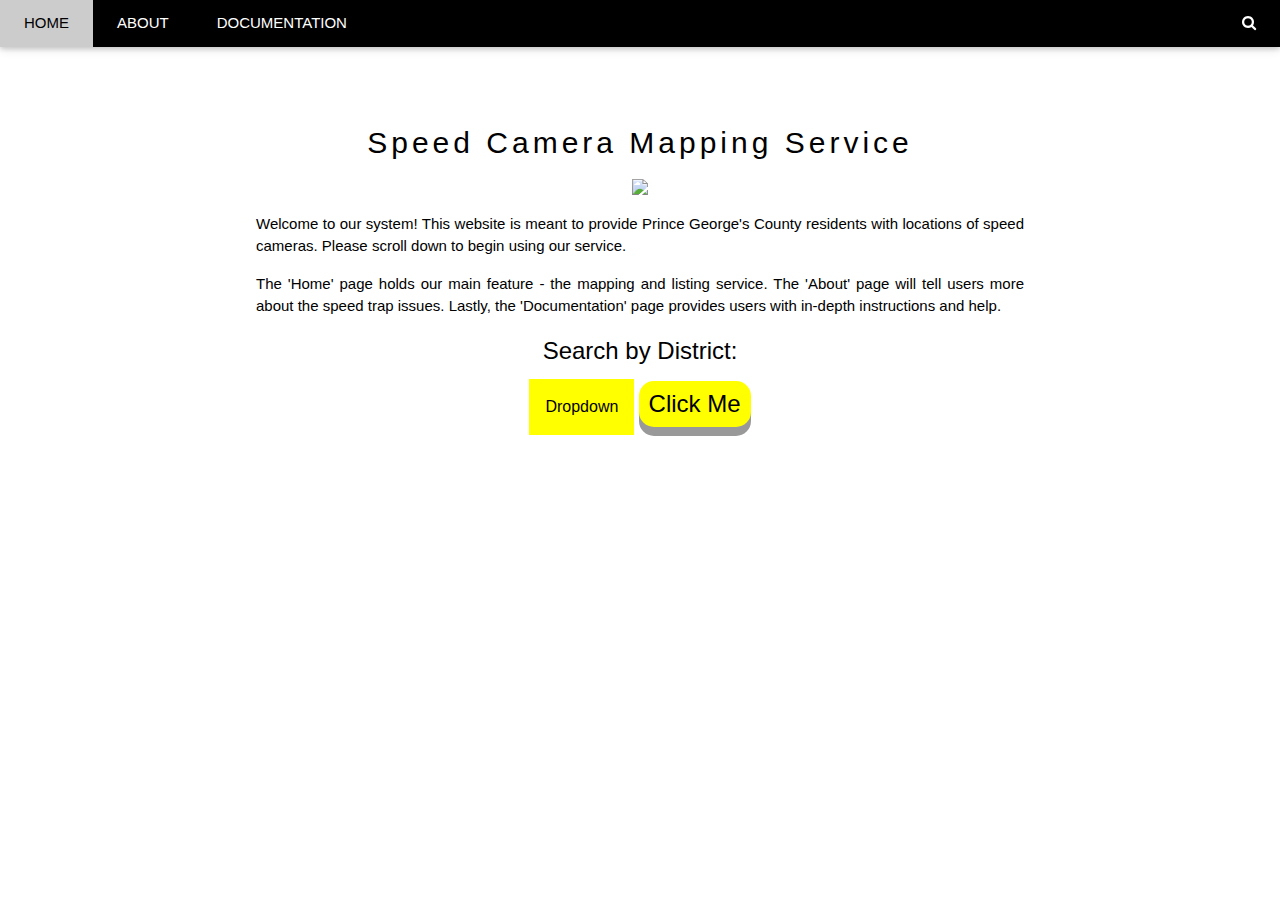
==== index.html @ 8f4083d5 "Update index.html" ====
<!DOCTYPE html>
 
<head>
  <html lang="en">
  <title>Home - Speed Camera Mapping Service</title>
  <meta charset="UTF-8">
  <!-- Our group used a CSS template from W3 found here - https://www.w3schools.com/w3css/w3css_templates.asp -->
  <meta name="viewport" content="width=device-width, initial-scale=1">
  <link rel="stylesheet" href="https://www.w3schools.com/w3css/4/w3.css">
  <link rel="stylesheet" href="https://fonts.googleapis.com/css?family=Lato">
  <link rel="stylesheet" href="https://cdnjs.cloudflare.com/ajax/libs/font-awesome/4.7.0/css/font-awesome.min.css">
  <link rel="stylesheet" type="text/css" href="styles.css">
 </head>
 
<body>
<!-- Navbar -->
<div class="w3-top">
  <div class="w3-bar w3-black w3-card">
    <a class="w3-bar-item w3-button w3-padding-large w3-hide-medium w3-hide-large w3-right" href="javascript:void(0)" onclick="myFunction()" title="Toggle Navigation Menu"><i class="fa fa-bars"></i></a>
    <a href="index.html" class="w3-bar-item w3-button w3-padding-large">HOME</a>
    <a href="about.html" class="w3-bar-item w3-button w3-padding-large w3-hide-small">ABOUT</a>
    <a href="documentation.html" class="w3-bar-item w3-button w3-padding-large w3-hide-small">DOCUMENTATION</a>
    <a href="javascript:void(0)" class="w3-padding-large w3-hover-red w3-hide-small w3-right"><i class="fa fa-search"></i></a>
  </div>
</div>
 
<!-- Navbar on small screens (remove the onclick attribute if you want the navbar to always show on top of the content when clicking on the links) -->
<div id="navDemo" class="w3-bar-block w3-black w3-hide w3-hide-large w3-hide-medium w3-top" style="margin-top:46px">
  <a href="#about" class="w3-bar-item w3-button w3-padding-large" onclick="myFunction()">ABOUT</a>
  <a href="#documentation" class="w3-bar-item w3-button w3-padding-large" onclick="myFunction()">DOCUMENTATION</a>
  <a href="#" class="w3-bar-item w3-button w3-padding-large" onclick="myFunction()"></a>
</div>
 
<!-- Page content -->
<div class="w3-content" style="max-width:2000px;margin-top:46px">
 
  <!-- The about Section -->
  <div class="w3-container w3-content w3-center w3-padding-64" style="max-width:800px" id="about">
    
    <h2 class="w3-wide">Speed Camera Mapping Service</h2>

    <!-- Borrowed image from telegraph.co.uk -->
      <img src="https://external-content.duckduckgo.com/iu/?u=https%3A%2F%2Fsecure.i.telegraph.co.uk%2Fmultimedia%2Farchive%2F01861%2FspeedCamera_1861957a.jpg&f=1&nofb=1" style="width:100%">
 
      <p class="w3-justify">Welcome to our system! This website is meant to provide Prince George's County residents with locations of speed cameras. Please scroll down to begin using our service.</p>
      <p class="w3-justify">The 'Home' page holds our main feature - the mapping and listing service. The 'About' page will tell users more about the speed trap issues. Lastly, the 'Documentation' page provides users with in-depth instructions and help.</p>
 
    <h3>Search by District:</h3>
 
      <div class="dropdown">
        <button class="dropbtn">Dropdown</button>
        <div class="dropdown-content">
          <a href="#">Link 1</a>
          <a href="#">Link 2</a>
          <a href="#">Link 3</a>
        </div>
      </div>

      <!-- Clickable button -->
      <button class="button">Click Me</button>

<!-- Image of location/map 
<img src="/w3images/map.jpg" class="w3-image w3-greyscale-min" style="width:100%">
-->
 
<script>


</script> 
 
</body>
</html>
---- styles.css ----
/* Used W3's examples from https://www.w3schools.com/howto/howto_css_dropdown.asp */
 
 /* Dropdown Button */
 .dropbtn {
    background-color: rgb(255, 255, 0);
    color: rgb(0, 0, 0);
    padding: 16px;
    font-size: 16px;
    border: none;
  }
  
  /* The container <div> - needed to position the dropdown content */
  .dropdown {
    position: relative;
    display: inline-block;
  }
  
  /* Dropdown Content (Hidden by Default) */
  .dropdown-content {
    display: none;
    position: absolute;
    background-color: #f1f1f1;
    min-width: 160px;
    box-shadow: 0px 8px 16px 0px rgba(0,0,0,0.2);
    z-index: 1;
  }
  
  /* Links inside the dropdown */
  .dropdown-content a {
    color: black;
    padding: 12px 16px;
    text-decoration: none;
    display: block;
  }
  
  /* Change color of dropdown links on hover */
  .dropdown-content a:hover {background-color: rgb(255, 255, 0);}
  
  /* Show the dropdown menu on hover */
  .dropdown:hover .dropdown-content {display: block;}
  
  /* Change the background color of the dropdown button when the dropdown content is shown */
  .dropdown:hover .dropbtn {background-color: rgb(255, 0, 0);} 
  .dropdown:hover .dropbtn {background-color:  rgb(255, 0, 0);}
 
  /*
  #map { 
    width: 100%; 
    height: 400px; 
    background-color: rgb(128, 0, 0); 
  } 
*/

       /* Set the size of the div element that contains the map */
#map {
  height: 400px;  /* The height is 400 pixels */
  width: 100%;  /* The width is the width of the web page */
}

/* Highlighter settings */
mark {
  background-color: red;
  color: whitesmoke;
}

/* Slideshow settings - borrowed from https://www.w3schools.com/howto/howto_js_slideshow.asp */
/* UL */
ul.demo {
  list-style-type: none;
  margin: 0;
  padding: 0;
}

* {box-sizing:border-box}

/* Slideshow container */
.slideshow-container {
  max-width: 1000px;
  position: relative;
  margin: auto;
}

/* Hide the images by default */
.mySlides {
  display: none;
}

/* Next & previous buttons */
.prev, .next {
  cursor: pointer;
  position: absolute;
  top: 50%;
  width: auto;
  margin-top: -22px;
  padding: 16px;
  color: white;
  font-weight: bold;
  font-size: 18px;
  transition: 0.6s ease;
  border-radius: 0 3px 3px 0;
  user-select: none;
}

/* Position the "next button" to the right */
.next {
  right: 0;
  border-radius: 3px 0 0 3px;
}

/* On hover, add a black background color with a little bit see-through */
.prev:hover, .next:hover {
  background-color: rgba(0,0,0,0.8);
}

/* Caption text */
.text {
  color: #f2f2f2;
  font-size: 15px;
  padding: 8px 12px;
  position: absolute;
  bottom: 8px;
  width: 100%;
  text-align: center;
}

/* Number text (1/3 etc) */
.numbertext {
  color: #f2f2f2;
  font-size: 12px;
  padding: 8px 12px;
  position: absolute;
  top: 0;
}

/* The dots/bullets/indicators */
.dot {
  cursor: pointer;
  height: 15px;
  width: 15px;
  margin: 0 2px;
  background-color: #bbb;
  border-radius: 50%;
  display: inline-block;
  transition: background-color 0.6s ease;
}

.active, .dot:hover {
  background-color: #717171;
}

/* Fading animation */
.fade {
  -webkit-animation-name: fade;
  -webkit-animation-duration: 1.5s;
  animation-name: fade;
  animation-duration: 1.5s;
}

@-webkit-keyframes fade {
  from {opacity: .4}
  to {opacity: 1}
}

@keyframes fade {
  from {opacity: .4}
  to {opacity: 1}
}

/* Home page button - Borrowed from https://www.w3schools.com/css/css3_buttons.asp*/
.button {
  display: inline-block;
  padding: 5px 10px;
  font-size: 24px;
  cursor: pointer;
  text-align: center;
  text-decoration: none;
  outline: none;
  color: rgb(0, 0, 0);
  background-color:rgb(255, 255, 0);
  border: none;
  border-radius: 15px;
  box-shadow: 0 9px #999;
}

.button:hover {background-color: rgb(255, 0, 0)}

.button:active {
  background-color: rgb(128, 0, 0);
  box-shadow: 0 5px #666;
  transform: translateY(4px);
}
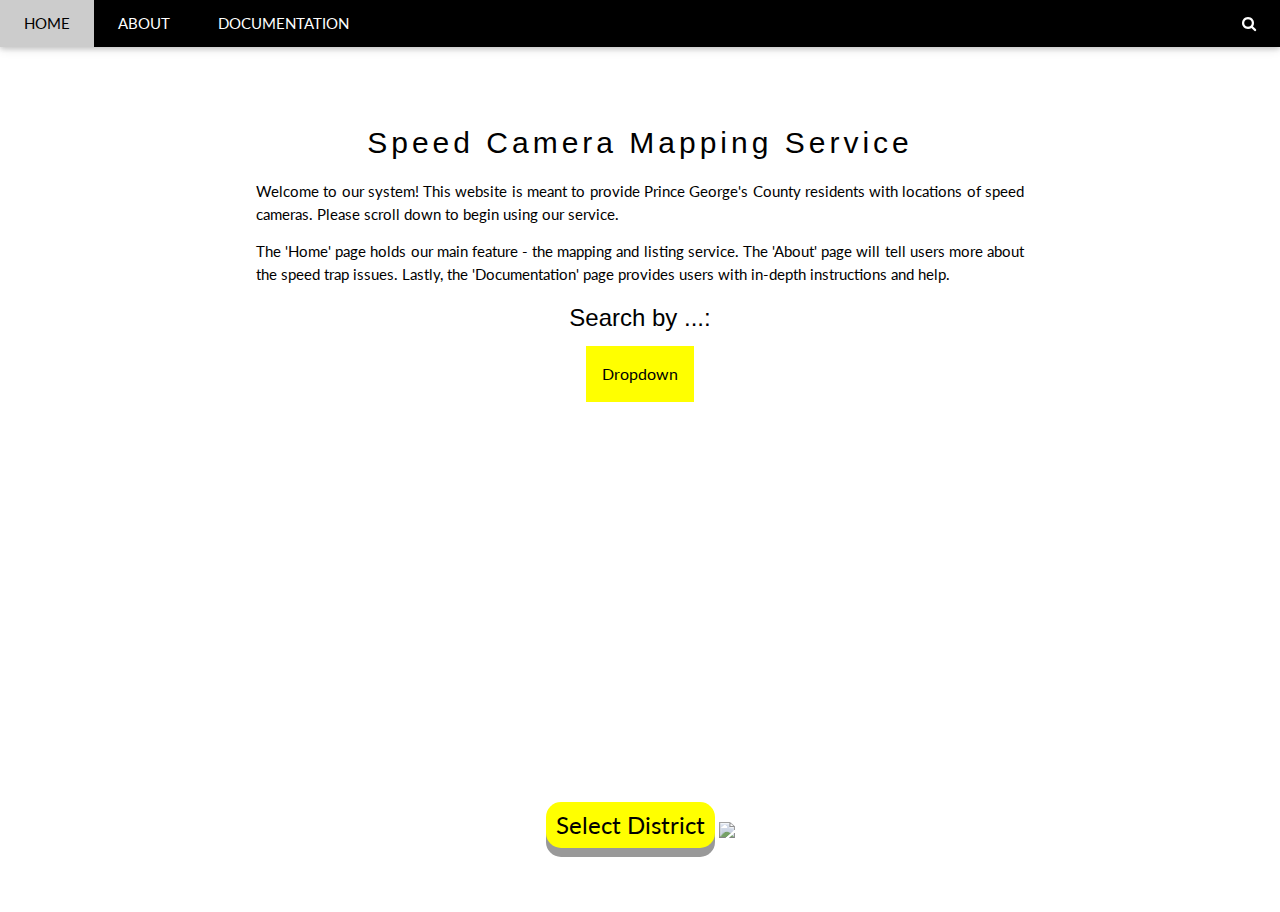
==== commit d22178a7: "added leaflet to html" ====
--- a/index.html
+++ b/index.html
@@ -1,72 +1,200 @@
 <!DOCTYPE html>
- 
+
 <head>
   <html lang="en">
-  <title>Home - Speed Camera Mapping Service</title>
+  <title>Speed Camera Mapping Service</title>
   <meta charset="UTF-8">
-  <!-- Our group used a CSS template from W3 found here - https://www.w3schools.com/w3css/w3css_templates.asp -->
   <meta name="viewport" content="width=device-width, initial-scale=1">
   <link rel="stylesheet" href="https://www.w3schools.com/w3css/4/w3.css">
   <link rel="stylesheet" href="https://fonts.googleapis.com/css?family=Lato">
   <link rel="stylesheet" href="https://cdnjs.cloudflare.com/ajax/libs/font-awesome/4.7.0/css/font-awesome.min.css">
   <link rel="stylesheet" type="text/css" href="styles.css">
- </head>
- 
+  <link rel="stylesheet" href="leaflet.css">
+  <link rel="stylesheet" href="http://cdn.leafletjs.com/leaflet-0.7.3/leaflet.css" />
+  <script src="http://cdn.leafletjs.com/leaflet-0.7.3/leaflet.js"></script>
+  <script src="https://kit.fontawesome.com/888dc0db7b.js" crossorigin="anonymous"></script>
+
+<style>
+body {font-family: "Lato", sans-serif}
+.mySlides {display: none}
+</style>
+
+</head>
+
 <body>
 <!-- Navbar -->
 <div class="w3-top">
   <div class="w3-bar w3-black w3-card">
     <a class="w3-bar-item w3-button w3-padding-large w3-hide-medium w3-hide-large w3-right" href="javascript:void(0)" onclick="myFunction()" title="Toggle Navigation Menu"><i class="fa fa-bars"></i></a>
-    <a href="index.html" class="w3-bar-item w3-button w3-padding-large">HOME</a>
-    <a href="about.html" class="w3-bar-item w3-button w3-padding-large w3-hide-small">ABOUT</a>
-    <a href="documentation.html" class="w3-bar-item w3-button w3-padding-large w3-hide-small">DOCUMENTATION</a>
+    <a href="#" class="w3-bar-item w3-button w3-padding-large">HOME</a>
+    <a href="#about" class="w3-bar-item w3-button w3-padding-large w3-hide-small">ABOUT</a>
+    <a href="#documentation" class="w3-bar-item w3-button w3-padding-large w3-hide-small">DOCUMENTATION</a>
+
     <a href="javascript:void(0)" class="w3-padding-large w3-hover-red w3-hide-small w3-right"><i class="fa fa-search"></i></a>
   </div>
 </div>
- 
+
 <!-- Navbar on small screens (remove the onclick attribute if you want the navbar to always show on top of the content when clicking on the links) -->
 <div id="navDemo" class="w3-bar-block w3-black w3-hide w3-hide-large w3-hide-medium w3-top" style="margin-top:46px">
   <a href="#about" class="w3-bar-item w3-button w3-padding-large" onclick="myFunction()">ABOUT</a>
   <a href="#documentation" class="w3-bar-item w3-button w3-padding-large" onclick="myFunction()">DOCUMENTATION</a>
-  <a href="#" class="w3-bar-item w3-button w3-padding-large" onclick="myFunction()"></a>
+
+
+  <a href="#" class="w3-bar-item w3-button w3-padding-large" onclick="myFunction()">MERCH</a>
 </div>
- 
+
 <!-- Page content -->
 <div class="w3-content" style="max-width:2000px;margin-top:46px">
- 
+
+
   <!-- The about Section -->
   <div class="w3-container w3-content w3-center w3-padding-64" style="max-width:800px" id="about">
-    
     <h2 class="w3-wide">Speed Camera Mapping Service</h2>
 
-    <!-- Borrowed image from telegraph.co.uk -->
-      <img src="https://external-content.duckduckgo.com/iu/?u=https%3A%2F%2Fsecure.i.telegraph.co.uk%2Fmultimedia%2Farchive%2F01861%2FspeedCamera_1861957a.jpg&f=1&nofb=1" style="width:100%">
- 
-      <p class="w3-justify">Welcome to our system! This website is meant to provide Prince George's County residents with locations of speed cameras. Please scroll down to begin using our service.</p>
-      <p class="w3-justify">The 'Home' page holds our main feature - the mapping and listing service. The 'About' page will tell users more about the speed trap issues. Lastly, the 'Documentation' page provides users with in-depth instructions and help.</p>
- 
-    <h3>Search by District:</h3>
- 
+    <p class="w3-justify">Welcome to our system! This website is meant to provide Prince George's County residents with locations of speed cameras. Please scroll down to begin using our service.</p>
+    <p class="w3-justify">The 'Home' page holds our main feature - the mapping and listing service. The 'About' page will tell users more about the speed trap issues. Lastly, the 'Documentation' page provides users with in-depth instructions and help.</p>
+
+      <h3>Search by ...:</h3>
+
       <div class="dropdown">
         <button class="dropbtn">Dropdown</button>
         <div class="dropdown-content">
-          <a href="#">Link 1</a>
-          <a href="#">Link 2</a>
-          <a href="#">Link 3</a>
+          <a href="#">I</a>
+          <a href="#">II</a>
+          <a href="#">III</a>
+          <a href="#">IV</a>
+          <a href="#">V</a>
+          <a href="#">VI</a>
         </div>
       </div>
-
-      <!-- Clickable button -->
-      <button class="button">Click Me</button>
-
-<!-- Image of location/map 
+<div id="map"></div>
+<!-- Clickable button -->
+<button class="button" onclick="loadLeaflet()">Select District</button>
+
+<!-- Image of location/map -->
 <img src="/w3images/map.jpg" class="w3-image w3-greyscale-min" style="width:100%">
--->
- 
+
+
 <script>
-
-
-</script> 
- 
+// Automatic Slideshow - change image every 4 seconds
+var myIndex = 0;
+carousel();
+
+function carousel() {
+  var i;
+  var x = document.getElementsByClassName("mySlides");
+  for (i = 0; i < x.length; i++) {
+    x[i].style.display = "none";
+  }
+  myIndex++;
+  if (myIndex > x.length) {myIndex = 1}
+  x[myIndex-1].style.display = "block";
+  setTimeout(carousel, 4000);
+}
+
+// Used to toggle the menu on small screens when clicking on the menu button
+function myFunction() {
+  var x = document.getElementById("navDemo");
+  if (x.className.indexOf("w3-show") == -1) {
+    x.className += " w3-show";
+  } else {
+    x.className = x.className.replace(" w3-show", "");
+  }
+}
+
+// When the user clicks anywhere outside of the modal, close it
+var modal = document.getElementById('ticketModal');
+window.onclick = function(event) {
+  if (event.target == modal) {
+    modal.style.display = "none";
+  }
+}
+/* Dropdown Code */
+/*Hardcode districts
+
+fetch('/dropdown')
+.then(res => res.json())
+.then(res => {
+*/
+  /* Populate dropdown list  */
+
+/*
+let uniquedistricts = ["I", "II", "III", "IV", "V", "VI"];
+
+  let dropdown = document.getElementById("dropdown");
+  for(let i=0; i<uniquedistricts.length; i++){
+    let ele = document.createElement("option");
+    let num = uniquedistricts[i];
+    ele.textContent = num;
+    ele.value = num;
+    dropdown.appendChild(ele);
+    }
+*/
+
+/* Leaflet Code */
+/* Not using post for now */
+function loadLeaflet(){
+fetch('/leaflet')
+.then(res => res.json())
+.then(data => {
+  /* Map all needed variables, keep district for indexing/filtering */
+  let district = data.map(c => c.district);
+  let address = data.map(c => c.street_address);
+  let latitude = data.map(c => c.location_1.latitude);
+  let longitude = data.map(c => c.location_1.longitude);
+  let arr = [];
+  let ele = [];
+  let drop = document.getElementById("dropdown");
+  let currOption = drop.options[drop.selectedIndex].textContent;
+
+  /* Iterate through to create desired arrays*/
+  for(let i=0; i<district.length; i++){
+    if(district[i] === currOption){
+    ele = [address[i], latitude[i], longitude[i]]
+    arr[i] = ele;
+    }
+  }
+  /* Make readable */
+  arr = arr.join('\n');
+
+  /* Double check (comment out when done) */
+  console.log(arr);
+
+
+return arr;
+}
+)}
+
+var map = L.map('map',{
+center: [38.989697, -76.937759],
+zoom: 15
+});
+L.tileLayer('http://{s}.tile.osm.org/{z}/{x}/{y}.png', {
+attribution: '&copy; <a href="http://osm.org/copyright">OpenStreetMap</a> contributors'
+}).addTo(map);
+
+var icon = L.divIcon({
+    className: 'custom-div-icon',
+    html: "<div style='background-color:#4838cc;' class='marker-pin'></div><i class='fa fa-camera awesome'>",
+    iconSize: [30, 42],
+    iconAnchor: [15, 42]
+});
+
+for (var i=0; i<arr.length; i++) {
+    var lon = arr[i][2];
+    var lat = arr[i][1];
+    var popupText = arr[i][0];
+    var markerLocation = new L.LatLng(lat, lon);
+    var marker = new L.Marker(markerLocation);
+    map.addLayer(marker);
+    marker.bindPopup(popupText);
+    marker.onClick('click', function () {
+        this.openPopup();
+         }
+
+
+
+</script>
+
 </body>
 </html>
--- a/leaflet.css
+++ b/leaflet.css
@@ -0,0 +1,40 @@
+#map {
+    height: 400px;
+    width: 960px;
+}
+.marker-pin {
+  width: 30px;
+  height: 30px;
+  border-radius: 50% 50% 50% 0;
+  background: #c30b82;
+  position: absolute;
+  transform: rotate(-45deg);
+  left: 50%;
+  top: 50%;
+  margin: -15px 0 0 -15px;
+}
+
+.marker-pin::after {
+    content: '';
+    width: 24px;
+    height: 24px;
+    margin: 3px 0 0 3px;
+    background: #fff;
+    position: absolute;
+    border-radius: 50%;
+ }
+
+.custom-div-icon i {
+   position: absolute;
+   width: 22px;
+   font-size: 22px;
+   left: 0;
+   right: 0;
+   margin: 10px auto;
+   text-align: center;
+}
+
+.custom-div-icon i.awesome {
+   margin: 12px auto;
+   font-size: 17px;
+}
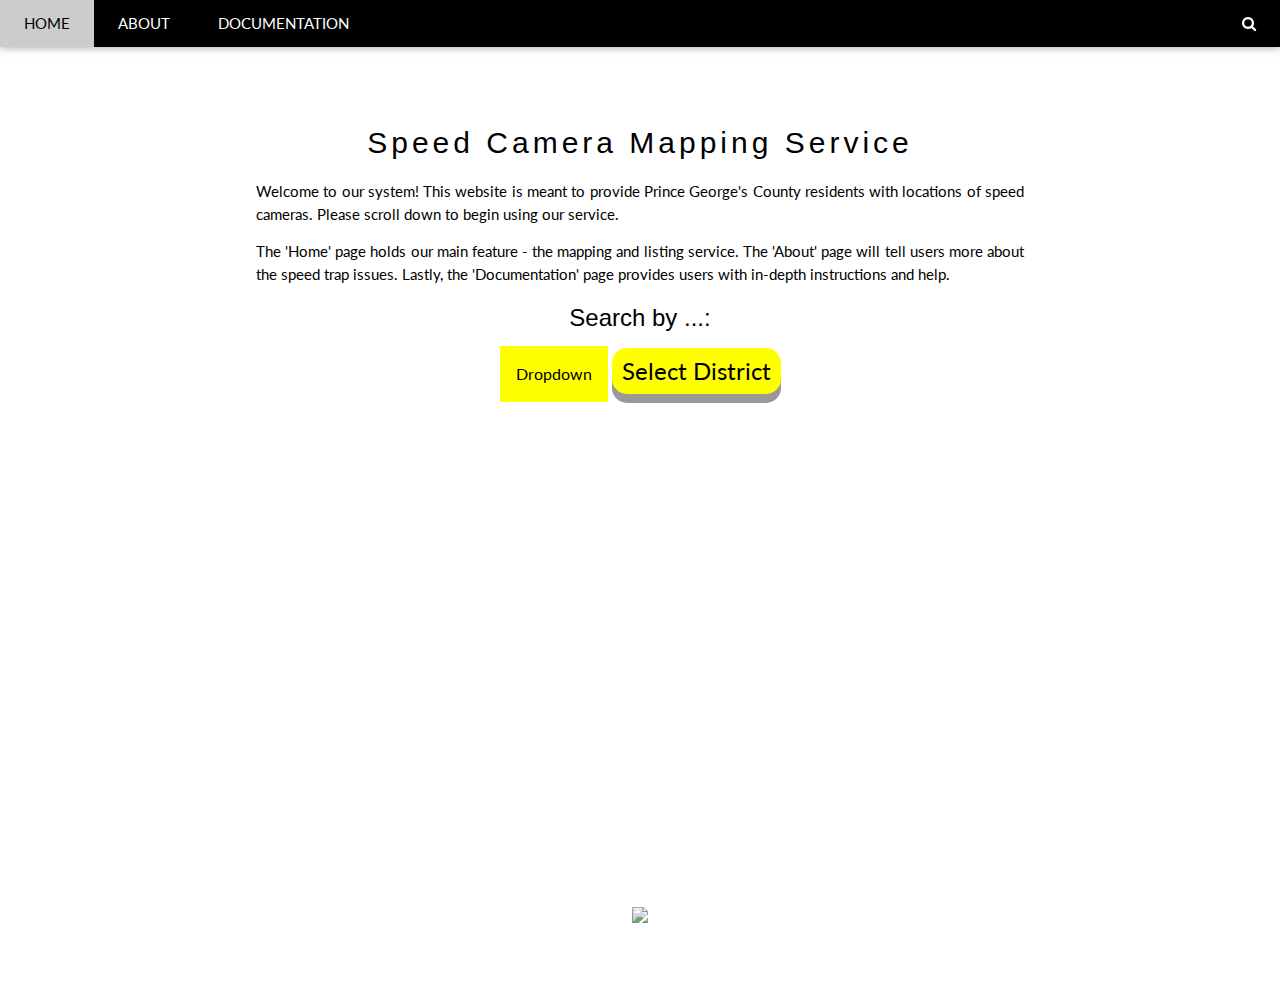
==== commit f8c3232f: "added lat/lng cameras" ====
--- a/index.html
+++ b/index.html
@@ -9,7 +9,6 @@
   <link rel="stylesheet" href="https://fonts.googleapis.com/css?family=Lato">
   <link rel="stylesheet" href="https://cdnjs.cloudflare.com/ajax/libs/font-awesome/4.7.0/css/font-awesome.min.css">
   <link rel="stylesheet" type="text/css" href="styles.css">
-  <link rel="stylesheet" href="leaflet.css">
   <link rel="stylesheet" href="http://cdn.leafletjs.com/leaflet-0.7.3/leaflet.css" />
   <script src="http://cdn.leafletjs.com/leaflet-0.7.3/leaflet.js"></script>
   <script src="https://kit.fontawesome.com/888dc0db7b.js" crossorigin="anonymous"></script>
@@ -67,10 +66,9 @@
           <a href="#">VI</a>
         </div>
       </div>
-<div id="map"></div>
 <!-- Clickable button -->
 <button class="button" onclick="loadLeaflet()">Select District</button>
-
+<div id="map"></div>
 <!-- Image of location/map -->
 <img src="/w3images/map.jpg" class="w3-image w3-greyscale-min" style="width:100%">
 
@@ -156,6 +154,15 @@
   }
   /* Make readable */
   arr = arr.join('\n');
+  for (var i=0; i<arr.length; i++) {
+      var lon = arr[i][2];
+      var lat = arr[i][1];
+      var popupText = arr[i][0];
+      var markerLocation = new L.LatLng(lat, lon);
+      var marker = new L.Marker(markerLocation);
+      map.addLayer(marker);
+      marker.bindPopup(popupText);
+           }
 
   /* Double check (comment out when done) */
   console.log(arr);
@@ -164,37 +171,44 @@
 return arr;
 }
 )}
-
-var map = L.map('map',{
-center: [38.989697, -76.937759],
-zoom: 15
-});
-L.tileLayer('http://{s}.tile.osm.org/{z}/{x}/{y}.png', {
-attribution: '&copy; <a href="http://osm.org/copyright">OpenStreetMap</a> contributors'
-}).addTo(map);
-
-var icon = L.divIcon({
-    className: 'custom-div-icon',
-    html: "<div style='background-color:#4838cc;' class='marker-pin'></div><i class='fa fa-camera awesome'>",
-    iconSize: [30, 42],
-    iconAnchor: [15, 42]
-});
-
-for (var i=0; i<arr.length; i++) {
-    var lon = arr[i][2];
-    var lat = arr[i][1];
-    var popupText = arr[i][0];
-    var markerLocation = new L.LatLng(lat, lon);
-    var marker = new L.Marker(markerLocation);
-    map.addLayer(marker);
-    marker.bindPopup(popupText);
-    marker.onClick('click', function () {
-        this.openPopup();
-         }
-
-
-
 </script>
+<script>
+    var map = L.map('map',{
+    center: [38.989697, -76.937759],
+    zoom: 10
+    });
+    L.tileLayer('http://{s}.tile.osm.org/{z}/{x}/{y}.png', {
+    attribution: '&copy; <a href="http://osm.org/copyright">OpenStreetMap</a> contributors'
+    }).addTo(map);
+
+    var icon = L.divIcon({
+				className: 'custom-div-icon',
+        html: "<div style='background-color:#4838cc;' class='marker-pin'></div><i class='fa fa-camera awesome'>",
+        iconSize: [30, 42],
+        iconAnchor: [15, 42]
+    });
+    var markers = [
+               [ 38.952593,-76.942069, "Posted Speed: 25, Enforced Speed: 37" ],
+               [ 39.003744,-76.967017, "Posted Speed: 30, Enforced Speed: 42" ],
+               [ 39.104911,-76.866641, "Posted Speed: 40, Enforced Speed: 52" ],
+               [ 38.80328,-76.99046, "Posted Speed: 30, Enforced Speed: 42" ],
+               [ 39.035252,-76.918569, "Posted Speed: 25, Enforced Speed: 37" ],
+               [ 38.818501,-76.75007, "Posted Speed: 30, Enforced Speed: 42" ],
+               [ 38.960971,-76.740467, "Posted Speed: 30, Enforced Speed: 42" ],
+               [ 38.704471,-76.882348, "Posted Speed: 30, Enforced Speed: 42" ],
+               [ 38.879544,-76.826481, "Posted Speed: 35, Enforced Speed: 47" ],
+            ];
+
+for (var i = 0; i < markers.length; i++) {
+			marker = new L.marker([markers[i][0],markers[i][1]], {icon: icon})
+				.bindPopup(markers[i][2])
+				.addTo(map);
+		}
+</script>
+
+
+
+
 
 </body>
 </html>
--- a/styles.css
+++ b/styles.css
@@ -1,191 +1,223 @@
- /* Used W3's examples from https://www.w3schools.com/howto/howto_css_dropdown.asp */
- 
- /* Dropdown Button */
- .dropbtn {
-    background-color: rgb(255, 255, 0);
-    color: rgb(0, 0, 0);
-    padding: 16px;
-    font-size: 16px;
-    border: none;
-  }
-  
-  /* The container <div> - needed to position the dropdown content */
-  .dropdown {
-    position: relative;
-    display: inline-block;
-  }
-  
-  /* Dropdown Content (Hidden by Default) */
-  .dropdown-content {
-    display: none;
-    position: absolute;
-    background-color: #f1f1f1;
-    min-width: 160px;
-    box-shadow: 0px 8px 16px 0px rgba(0,0,0,0.2);
-    z-index: 1;
-  }
-  
-  /* Links inside the dropdown */
-  .dropdown-content a {
-    color: black;
-    padding: 12px 16px;
-    text-decoration: none;
-    display: block;
-  }
-  
-  /* Change color of dropdown links on hover */
-  .dropdown-content a:hover {background-color: rgb(255, 255, 0);}
-  
-  /* Show the dropdown menu on hover */
-  .dropdown:hover .dropdown-content {display: block;}
-  
-  /* Change the background color of the dropdown button when the dropdown content is shown */
-  .dropdown:hover .dropbtn {background-color: rgb(255, 0, 0);} 
-  .dropdown:hover .dropbtn {background-color:  rgb(255, 0, 0);}
- 
-  /*
-  #map { 
-    width: 100%; 
-    height: 400px; 
-    background-color: rgb(128, 0, 0); 
-  } 
+/* Used W3's examples from https://www.w3schools.com/howto/howto_css_dropdown.asp */
+
+/* Dropdown Button */
+.dropbtn {
+background-color: rgb(255, 255, 0);
+color: rgb(0, 0, 0);
+padding: 16px;
+font-size: 16px;
+border: none;
+}
+
+/* The container <div> - needed to position the dropdown content */
+.dropdown {
+position: relative;
+display: inline-block;
+}
+
+/* Dropdown Content (Hidden by Default) */
+.dropdown-content {
+display: none;
+position: absolute;
+background-color: #f1f1f1;
+min-width: 160px;
+box-shadow: 0px 8px 16px 0px rgba(0,0,0,0.2);
+z-index: 1;
+}
+
+/* Links inside the dropdown */
+.dropdown-content a {
+color: black;
+padding: 12px 16px;
+text-decoration: none;
+display: block;
+}
+
+/* Change color of dropdown links on hover */
+.dropdown-content a:hover {background-color: rgb(255, 255, 0);}
+
+/* Show the dropdown menu on hover */
+.dropdown:hover .dropdown-content {display: block;}
+
+/* Change the background color of the dropdown button when the dropdown content is shown */
+.dropdown:hover .dropbtn {background-color: rgb(255, 0, 0);}
+.dropdown:hover .dropbtn {background-color:  rgb(255, 0, 0);}
+
+/*
+#map {
+width: 100%;
+height: 400px;
+background-color: rgb(128, 0, 0);
+}
 */
 
-       /* Set the size of the div element that contains the map */
+   /* Set the size of the div element that contains the map */
 #map {
-  height: 400px;  /* The height is 400 pixels */
-  width: 100%;  /* The width is the width of the web page */
+height: 400px;  /* The height is 400 pixels */
+width: 100%;  /* The width is the width of the web page */
 }
 
 /* Highlighter settings */
 mark {
-  background-color: red;
-  color: whitesmoke;
+background-color: red;
+color: whitesmoke;
 }
 
 /* Slideshow settings - borrowed from https://www.w3schools.com/howto/howto_js_slideshow.asp */
 /* UL */
 ul.demo {
-  list-style-type: none;
-  margin: 0;
-  padding: 0;
+list-style-type: none;
+margin: 0;
+padding: 0;
 }
 
 * {box-sizing:border-box}
 
 /* Slideshow container */
 .slideshow-container {
-  max-width: 1000px;
-  position: relative;
-  margin: auto;
+max-width: 1000px;
+position: relative;
+margin: auto;
 }
 
 /* Hide the images by default */
 .mySlides {
-  display: none;
+display: none;
 }
 
 /* Next & previous buttons */
 .prev, .next {
-  cursor: pointer;
-  position: absolute;
-  top: 50%;
-  width: auto;
-  margin-top: -22px;
-  padding: 16px;
-  color: white;
-  font-weight: bold;
-  font-size: 18px;
-  transition: 0.6s ease;
-  border-radius: 0 3px 3px 0;
-  user-select: none;
+cursor: pointer;
+position: absolute;
+top: 50%;
+width: auto;
+margin-top: -22px;
+padding: 16px;
+color: white;
+font-weight: bold;
+font-size: 18px;
+transition: 0.6s ease;
+border-radius: 0 3px 3px 0;
+user-select: none;
 }
 
 /* Position the "next button" to the right */
 .next {
-  right: 0;
-  border-radius: 3px 0 0 3px;
+right: 0;
+border-radius: 3px 0 0 3px;
 }
 
 /* On hover, add a black background color with a little bit see-through */
 .prev:hover, .next:hover {
-  background-color: rgba(0,0,0,0.8);
+background-color: rgba(0,0,0,0.8);
 }
 
 /* Caption text */
 .text {
-  color: #f2f2f2;
-  font-size: 15px;
-  padding: 8px 12px;
-  position: absolute;
-  bottom: 8px;
-  width: 100%;
-  text-align: center;
+color: #f2f2f2;
+font-size: 15px;
+padding: 8px 12px;
+position: absolute;
+bottom: 8px;
+width: 100%;
+text-align: center;
 }
 
 /* Number text (1/3 etc) */
 .numbertext {
-  color: #f2f2f2;
-  font-size: 12px;
-  padding: 8px 12px;
-  position: absolute;
-  top: 0;
+color: #f2f2f2;
+font-size: 12px;
+padding: 8px 12px;
+position: absolute;
+top: 0;
 }
 
 /* The dots/bullets/indicators */
 .dot {
-  cursor: pointer;
-  height: 15px;
-  width: 15px;
-  margin: 0 2px;
-  background-color: #bbb;
-  border-radius: 50%;
-  display: inline-block;
-  transition: background-color 0.6s ease;
+cursor: pointer;
+height: 15px;
+width: 15px;
+margin: 0 2px;
+background-color: #bbb;
+border-radius: 50%;
+display: inline-block;
+transition: background-color 0.6s ease;
 }
 
 .active, .dot:hover {
-  background-color: #717171;
+background-color: #717171;
 }
 
 /* Fading animation */
 .fade {
-  -webkit-animation-name: fade;
-  -webkit-animation-duration: 1.5s;
-  animation-name: fade;
-  animation-duration: 1.5s;
+-webkit-animation-name: fade;
+-webkit-animation-duration: 1.5s;
+animation-name: fade;
+animation-duration: 1.5s;
 }
 
 @-webkit-keyframes fade {
-  from {opacity: .4}
-  to {opacity: 1}
+from {opacity: .4}
+to {opacity: 1}
 }
 
 @keyframes fade {
-  from {opacity: .4}
-  to {opacity: 1}
+from {opacity: .4}
+to {opacity: 1}
 }
 
 /* Home page button - Borrowed from https://www.w3schools.com/css/css3_buttons.asp*/
 .button {
-  display: inline-block;
-  padding: 5px 10px;
-  font-size: 24px;
-  cursor: pointer;
-  text-align: center;
-  text-decoration: none;
-  outline: none;
-  color: rgb(0, 0, 0);
-  background-color:rgb(255, 255, 0);
-  border: none;
-  border-radius: 15px;
-  box-shadow: 0 9px #999;
+display: inline-block;
+padding: 5px 10px;
+font-size: 24px;
+cursor: pointer;
+text-align: center;
+text-decoration: none;
+outline: none;
+color: rgb(0, 0, 0);
+background-color:rgb(255, 255, 0);
+border: none;
+border-radius: 15px;
+box-shadow: 0 9px #999;
 }
 
 .button:hover {background-color: rgb(255, 0, 0)}
 
 .button:active {
-  background-color: rgb(128, 0, 0);
-  box-shadow: 0 5px #666;
-  transform: translateY(4px);
-}+background-color: rgb(128, 0, 0);
+box-shadow: 0 5px #666;
+transform: translateY(4px);
+}
+
+#map {
+    height: 500px;
+    width: 900px;
+}
+.marker-pin {
+  width: 30px;
+  height: 30px;
+  border-radius: 50% 50% 50% 0;
+  background: #c30b82;
+  position: absolute;
+  transform: rotate(-45deg);
+  left: 50%;
+  top: 50%;
+  margin: -15px 0 0 -15px;
+}
+
+
+.custom-div-icon i {
+   position: absolute;
+   width: 22px;
+   font-size: 22px;
+   left: 0;
+   right: 0;
+   margin: 10px auto;
+   text-align: center;
+}
+
+.custom-div-icon i.awesome {
+   margin: 12px auto;
+   font-size: 17px;
+}
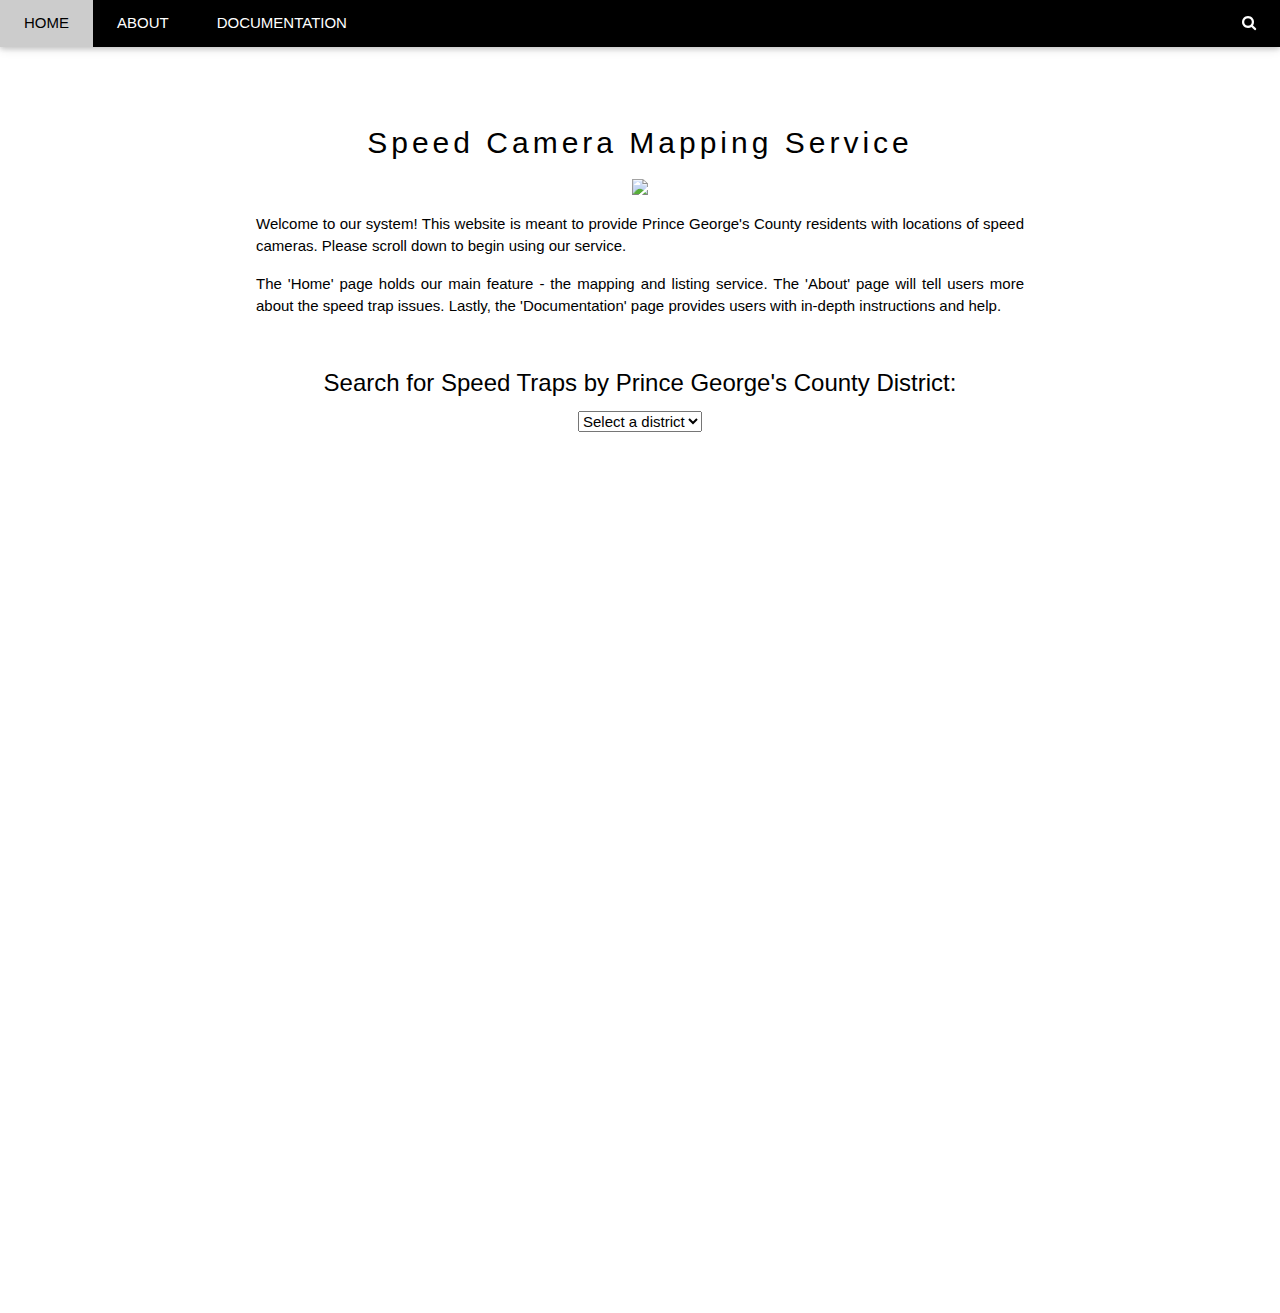
==== commit f0901c0a: "Rename public/index.html to index.html" ====
--- a/index.html
+++ b/index.html
@@ -2,213 +2,133 @@
 
 <head>
   <html lang="en">
-  <title>Speed Camera Mapping Service</title>
+  <title>Home - Speed Camera Mapping Service</title>
   <meta charset="UTF-8">
+  <!-- Our group used a CSS template from W3 found here - https://www.w3schools.com/w3css/w3css_templates.asp -->
   <meta name="viewport" content="width=device-width, initial-scale=1">
   <link rel="stylesheet" href="https://www.w3schools.com/w3css/4/w3.css">
   <link rel="stylesheet" href="https://fonts.googleapis.com/css?family=Lato">
   <link rel="stylesheet" href="https://cdnjs.cloudflare.com/ajax/libs/font-awesome/4.7.0/css/font-awesome.min.css">
   <link rel="stylesheet" type="text/css" href="styles.css">
-  <link rel="stylesheet" href="http://cdn.leafletjs.com/leaflet-0.7.3/leaflet.css" />
-  <script src="http://cdn.leafletjs.com/leaflet-0.7.3/leaflet.js"></script>
+  <link rel="stylesheet" href="https://cdnjs.cloudflare.com/ajax/libs/leaflet/1.5.1/leaflet.css" />
+  <script src="https://cdnjs.cloudflare.com/ajax/libs/leaflet/1.5.1/leaflet.js"></script>
   <script src="https://kit.fontawesome.com/888dc0db7b.js" crossorigin="anonymous"></script>
-
-<style>
-body {font-family: "Lato", sans-serif}
-.mySlides {display: none}
-</style>
-
 </head>
 
 <body>
-<!-- Navbar -->
-<div class="w3-top">
-  <div class="w3-bar w3-black w3-card">
-    <a class="w3-bar-item w3-button w3-padding-large w3-hide-medium w3-hide-large w3-right" href="javascript:void(0)" onclick="myFunction()" title="Toggle Navigation Menu"><i class="fa fa-bars"></i></a>
-    <a href="#" class="w3-bar-item w3-button w3-padding-large">HOME</a>
-    <a href="#about" class="w3-bar-item w3-button w3-padding-large w3-hide-small">ABOUT</a>
-    <a href="#documentation" class="w3-bar-item w3-button w3-padding-large w3-hide-small">DOCUMENTATION</a>
+  <!-- Navbar -->
+  <div class="w3-top">
+    <div class="w3-bar w3-black w3-card">
+      <a class="w3-bar-item w3-button w3-padding-large w3-hide-medium w3-hide-large w3-right" href="javascript:void(0)"
+        onclick="myFunction()" title="Toggle Navigation Menu"><i class="fa fa-bars"></i></a>
+      <a href="index.html" class="w3-bar-item w3-button w3-padding-large">HOME</a>
+      <a href="about.html" class="w3-bar-item w3-button w3-padding-large w3-hide-small">ABOUT</a>
+      <a href="documentation.html" class="w3-bar-item w3-button w3-padding-large w3-hide-small">DOCUMENTATION</a>
+      <a href="javascript:void(0)" class="w3-padding-large w3-hover-red w3-hide-small w3-right"><i
+          class="fa fa-search"></i></a>
+    </div>
+  </div>
 
-    <a href="javascript:void(0)" class="w3-padding-large w3-hover-red w3-hide-small w3-right"><i class="fa fa-search"></i></a>
+  <!-- Navbar on small screens (remove the onclick attribute if you want the navbar to always show on top of the content when clicking on the links) -->
+  <div id="navDemo" class="w3-bar-block w3-black w3-hide w3-hide-large w3-hide-medium w3-top" style="margin-top:46px">
+    <a href="#about" class="w3-bar-item w3-button w3-padding-large" onclick="myFunction()">ABOUT</a>
+    <a href="#documentation" class="w3-bar-item w3-button w3-padding-large" onclick="myFunction()">DOCUMENTATION</a>
+    <a href="#" class="w3-bar-item w3-button w3-padding-large" onclick="myFunction()"></a>
   </div>
-</div>
 
-<!-- Navbar on small screens (remove the onclick attribute if you want the navbar to always show on top of the content when clicking on the links) -->
-<div id="navDemo" class="w3-bar-block w3-black w3-hide w3-hide-large w3-hide-medium w3-top" style="margin-top:46px">
-  <a href="#about" class="w3-bar-item w3-button w3-padding-large" onclick="myFunction()">ABOUT</a>
-  <a href="#documentation" class="w3-bar-item w3-button w3-padding-large" onclick="myFunction()">DOCUMENTATION</a>
+  <!-- Page content -->
+  <div class="w3-content" style="max-width:2000px;margin-top:46px">
+
+    <!-- The about Section -->
+    <div class="w3-container w3-content w3-center w3-padding-64" style="max-width:800px" id="about">
+
+      <h2 class="w3-wide">Speed Camera Mapping Service</h2>
+
+      <!-- Borrowed image from telegraph.co.uk -->
+      <img
+        src="https://external-content.duckduckgo.com/iu/?u=https%3A%2F%2Fsecure.i.telegraph.co.uk%2Fmultimedia%2Farchive%2F01861%2FspeedCamera_1861957a.jpg&f=1&nofb=1"
+        style="width:100%">
+
+      <p class="w3-justify">Welcome to our system! This website is meant to provide Prince George's County residents
+        with locations of speed cameras. Please scroll down to begin using our service.</p>
+
+      <p class="w3-justify">The 'Home' page holds our main feature - the mapping and listing service. The 'About' page
+        will tell users more about the speed trap issues. Lastly, the 'Documentation' page provides users with in-depth
+        instructions and help.</p>
+      <br>
+      <h3>Search for Speed Traps by Prince George's County District:</h3>
+
+      <select id="dropdown" onChange="loadLeaflet()">
+        <option value="">Select a district</option>
+        <option value="I">I</option>
+        <option value="II">II</option>
+        <option value="III">III</option>
+        <option value="IV">IV</option>
+        <option value="V">V</option>
+        <option value="VI">VI</option>
+      </select>
 
 
-  <a href="#" class="w3-bar-item w3-button w3-padding-large" onclick="myFunction()">MERCH</a>
-</div>
+      <br>
+      <br>
+      <br>
+      <br>
+      <br>
+      <br>
+      <br>
+      <br>
+      <br>
+      <br>
+      <br>
+      <br>
+      <br>
+      <br>
+      <br>
 
-<!-- Page content -->
-<div class="w3-content" style="max-width:2000px;margin-top:46px">
+      <div id="map"></div>
 
+      <script>
 
-  <!-- The about Section -->
-  <div class="w3-container w3-content w3-center w3-padding-64" style="max-width:800px" id="about">
-    <h2 class="w3-wide">Speed Camera Mapping Service</h2>
+        /* Leaflet Code */
+        /* Not using post for now */
 
-    <p class="w3-justify">Welcome to our system! This website is meant to provide Prince George's County residents with locations of speed cameras. Please scroll down to begin using our service.</p>
-    <p class="w3-justify">The 'Home' page holds our main feature - the mapping and listing service. The 'About' page will tell users more about the speed trap issues. Lastly, the 'Documentation' page provides users with in-depth instructions and help.</p>
+        function loadLeaflet() {
+          
+          let drop = document.getElementById("dropdown");
+         
+          fetch('/leaflet/' + drop.options[drop.selectedIndex].text)
+            .then(res => res.json())
+            .then(res => {
+              console.log(res);
+              /* Populate Leaflet map */
+              let marker = [];
+              for (let i = 0; i < res.length; i++) {
+                marker = new L.marker([res[i][1], res[i][2]], { icon: icon })
+                  .bindPopup(res[i][0] + ", Posted Speed: " + res[i][3] + ", Enforced Speed: " + res[i][4])
+                  .addTo(map);
+              }
+              /* Double check (comment out when done) */
+              return res;
+            }
+            )
+        }
+      
+      </script>
+      <script>
+        let map = L.map('map', {
+          center: [38.989697, -76.937759],
+          zoom: 10
+        });
+        L.tileLayer('http://{s}.tile.osm.org/{z}/{x}/{y}.png', {
+          attribution: '&copy; <a href="http://osm.org/copyright">OpenStreetMap</a> contributors'
+        }).addTo(map);
+        let icon = L.divIcon({
+          className: 'custom-div-icon',
+          html: "<div style='background-color:#4838cc;' class='marker-pin'></div><i class='fa fa-camera awesome'>",
+          iconSize: [30, 42],
+          iconAnchor: [15, 42]
+        });
+      </script>
+</body>
 
-      <h3>Search by ...:</h3>
-
-      <div class="dropdown">
-        <button class="dropbtn">Dropdown</button>
-        <div class="dropdown-content">
-          <a href="#">I</a>
-          <a href="#">II</a>
-          <a href="#">III</a>
-          <a href="#">IV</a>
-          <a href="#">V</a>
-          <a href="#">VI</a>
-        </div>
-      </div>
-<!-- Clickable button -->
-<button class="button" onclick="loadLeaflet()">Select District</button>
-<div id="map"></div>
-<!-- Image of location/map -->
-<img src="/w3images/map.jpg" class="w3-image w3-greyscale-min" style="width:100%">
-
-
-<script>
-// Automatic Slideshow - change image every 4 seconds
-var myIndex = 0;
-carousel();
-
-function carousel() {
-  var i;
-  var x = document.getElementsByClassName("mySlides");
-  for (i = 0; i < x.length; i++) {
-    x[i].style.display = "none";
-  }
-  myIndex++;
-  if (myIndex > x.length) {myIndex = 1}
-  x[myIndex-1].style.display = "block";
-  setTimeout(carousel, 4000);
-}
-
-// Used to toggle the menu on small screens when clicking on the menu button
-function myFunction() {
-  var x = document.getElementById("navDemo");
-  if (x.className.indexOf("w3-show") == -1) {
-    x.className += " w3-show";
-  } else {
-    x.className = x.className.replace(" w3-show", "");
-  }
-}
-
-// When the user clicks anywhere outside of the modal, close it
-var modal = document.getElementById('ticketModal');
-window.onclick = function(event) {
-  if (event.target == modal) {
-    modal.style.display = "none";
-  }
-}
-/* Dropdown Code */
-/*Hardcode districts
-
-fetch('/dropdown')
-.then(res => res.json())
-.then(res => {
-*/
-  /* Populate dropdown list  */
-
-/*
-let uniquedistricts = ["I", "II", "III", "IV", "V", "VI"];
-
-  let dropdown = document.getElementById("dropdown");
-  for(let i=0; i<uniquedistricts.length; i++){
-    let ele = document.createElement("option");
-    let num = uniquedistricts[i];
-    ele.textContent = num;
-    ele.value = num;
-    dropdown.appendChild(ele);
-    }
-*/
-
-/* Leaflet Code */
-/* Not using post for now */
-function loadLeaflet(){
-fetch('/leaflet')
-.then(res => res.json())
-.then(data => {
-  /* Map all needed variables, keep district for indexing/filtering */
-  let district = data.map(c => c.district);
-  let address = data.map(c => c.street_address);
-  let latitude = data.map(c => c.location_1.latitude);
-  let longitude = data.map(c => c.location_1.longitude);
-  let arr = [];
-  let ele = [];
-  let drop = document.getElementById("dropdown");
-  let currOption = drop.options[drop.selectedIndex].textContent;
-
-  /* Iterate through to create desired arrays*/
-  for(let i=0; i<district.length; i++){
-    if(district[i] === currOption){
-    ele = [address[i], latitude[i], longitude[i]]
-    arr[i] = ele;
-    }
-  }
-  /* Make readable */
-  arr = arr.join('\n');
-  for (var i=0; i<arr.length; i++) {
-      var lon = arr[i][2];
-      var lat = arr[i][1];
-      var popupText = arr[i][0];
-      var markerLocation = new L.LatLng(lat, lon);
-      var marker = new L.Marker(markerLocation);
-      map.addLayer(marker);
-      marker.bindPopup(popupText);
-           }
-
-  /* Double check (comment out when done) */
-  console.log(arr);
-
-
-return arr;
-}
-)}
-</script>
-<script>
-    var map = L.map('map',{
-    center: [38.989697, -76.937759],
-    zoom: 10
-    });
-    L.tileLayer('http://{s}.tile.osm.org/{z}/{x}/{y}.png', {
-    attribution: '&copy; <a href="http://osm.org/copyright">OpenStreetMap</a> contributors'
-    }).addTo(map);
-
-    var icon = L.divIcon({
-				className: 'custom-div-icon',
-        html: "<div style='background-color:#4838cc;' class='marker-pin'></div><i class='fa fa-camera awesome'>",
-        iconSize: [30, 42],
-        iconAnchor: [15, 42]
-    });
-    var markers = [
-               [ 38.952593,-76.942069, "Posted Speed: 25, Enforced Speed: 37" ],
-               [ 39.003744,-76.967017, "Posted Speed: 30, Enforced Speed: 42" ],
-               [ 39.104911,-76.866641, "Posted Speed: 40, Enforced Speed: 52" ],
-               [ 38.80328,-76.99046, "Posted Speed: 30, Enforced Speed: 42" ],
-               [ 39.035252,-76.918569, "Posted Speed: 25, Enforced Speed: 37" ],
-               [ 38.818501,-76.75007, "Posted Speed: 30, Enforced Speed: 42" ],
-               [ 38.960971,-76.740467, "Posted Speed: 30, Enforced Speed: 42" ],
-               [ 38.704471,-76.882348, "Posted Speed: 30, Enforced Speed: 42" ],
-               [ 38.879544,-76.826481, "Posted Speed: 35, Enforced Speed: 47" ],
-            ];
-
-for (var i = 0; i < markers.length; i++) {
-			marker = new L.marker([markers[i][0],markers[i][1]], {icon: icon})
-				.bindPopup(markers[i][2])
-				.addTo(map);
-		}
-</script>
-
-
-
-
-
-</body>
 </html>
